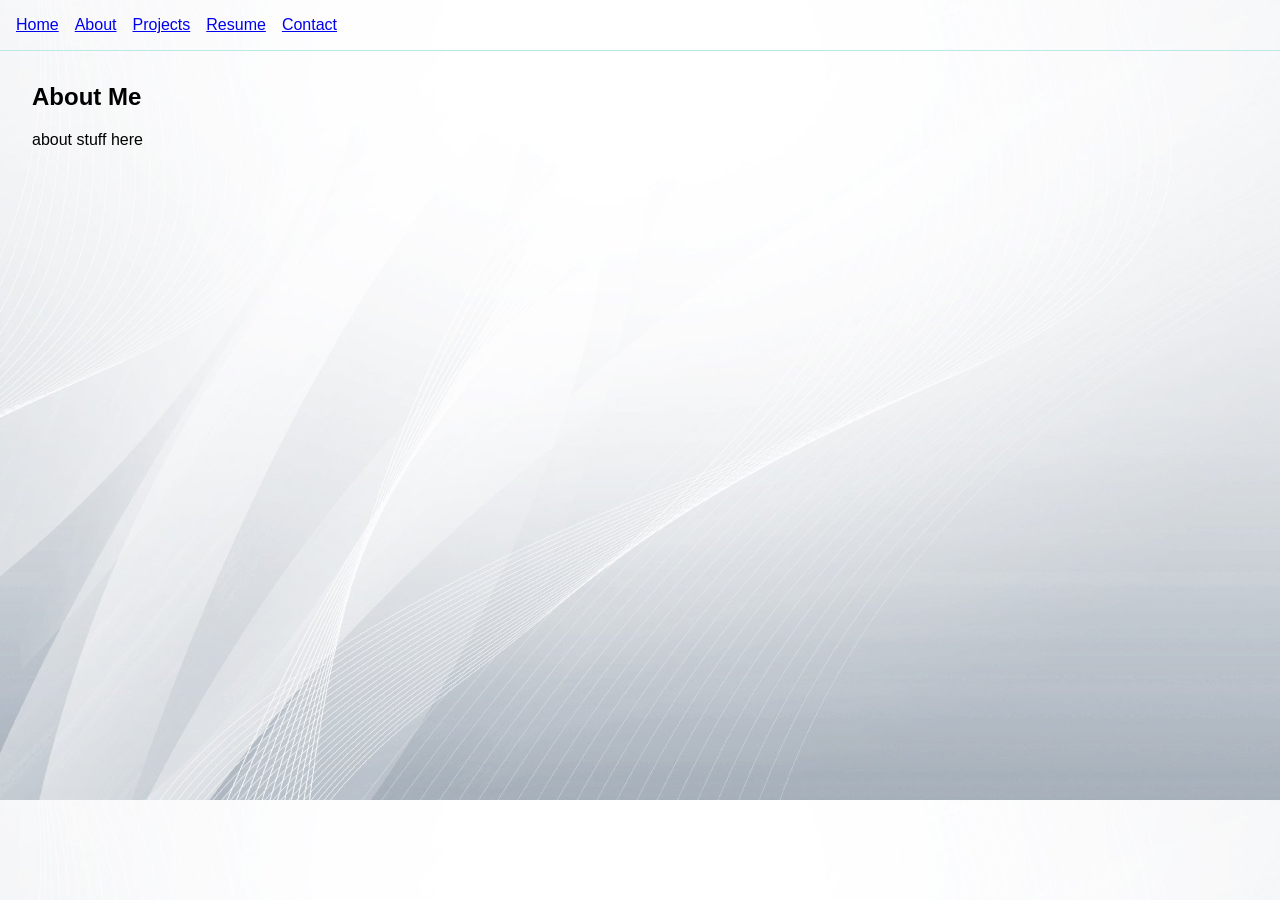
==== about.html @ bb2f6ec0 "init" ====
<!DOCTYPE html>
<html lang="en">
  <head>
    <title>Home | Portfolio</title>
    <link rel="stylesheet" href="style.css" />
  </head>

  <body>
    <header>
      <nav>
        <a href="home.html">Home</a>
        <a href="about.html">About</a>
        <a href="projects.html">Projects</a>
        <a href="resume.html">Resume</a>
        <a href="contact.html">Contact</a>
      </nav>
    </header>

    <main>
      <section id="about">
        <h1>About Me</h1>
        <p>about stuff here</p>
      </section>

    </main>
  </body>
</html>
---- style.css ----
body {
  margin: 0;
  font-family: Arial, sans-serif;
  background-image: url('backgroundimage.jpg');
  background-size: cover;
}

header {
  padding: 1rem;
  border-bottom: 1px solid #bae9e3;
}

nav {
  display: flex;
  gap: 1rem;
}

main {
  padding: 2rem;
}

section {
  margin-bottom: 2rem;
}

h1, h2, p {
  margin-top: 0;
}
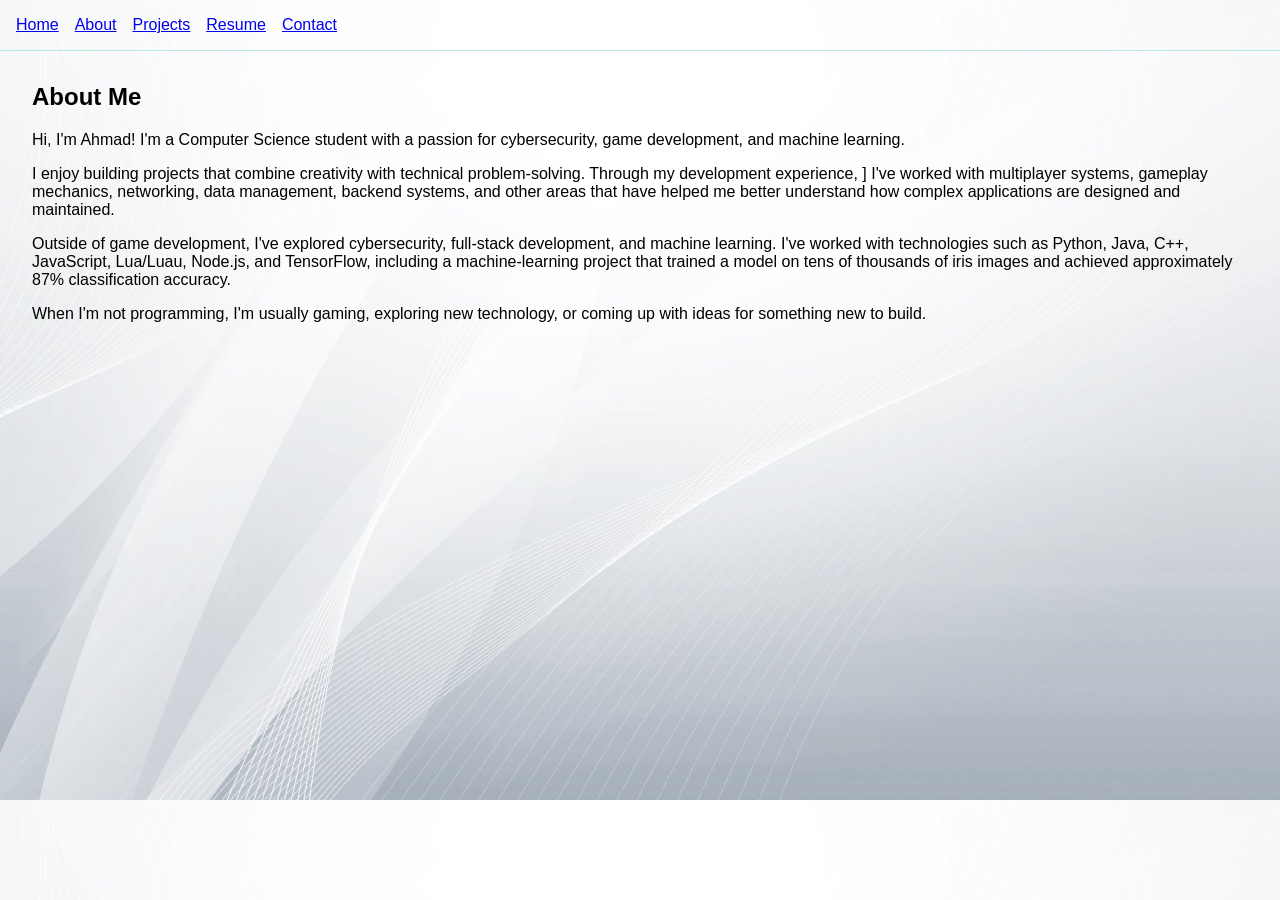
==== commit c9eb5813: "about and projects pages updated" ====
--- a/about.html
+++ b/about.html
@@ -1,7 +1,7 @@
 <!DOCTYPE html>
 <html lang="en">
   <head>
-    <title>Home | Portfolio</title>
+    <title>About | Portfolio</title>
     <link rel="stylesheet" href="style.css" />
   </head>
 
@@ -19,7 +19,19 @@
     <main>
       <section id="about">
         <h1>About Me</h1>
-        <p>about stuff here</p>
+        <div class="about">
+          <p> Hi, I'm Ahmad! I'm a Computer Science student with a passion for cybersecurity, game development, and machine learning. </p>
+
+        <p> I enjoy building projects that combine creativity with technical problem-solving. Through my development experience, ]
+            I've worked with multiplayer systems, gameplay mechanics, networking, data management, backend systems, 
+            and other areas that have helped me better understand how complex applications are designed and maintained. </p>
+
+        <p> Outside of game development, I've explored cybersecurity, full-stack development, and machine learning. I've worked with technologies 
+            such as Python, Java, C++, JavaScript, Lua/Luau, Node.js, and TensorFlow, including a machine-learning project that trained a
+            model on tens of thousands of iris images and achieved approximately 87% classification accuracy. </p>
+
+        <p> When I'm not programming, I'm usually gaming, exploring new technology, or coming up with ideas for something new to build. </p>
+        </div>
       </section>
 
     </main>
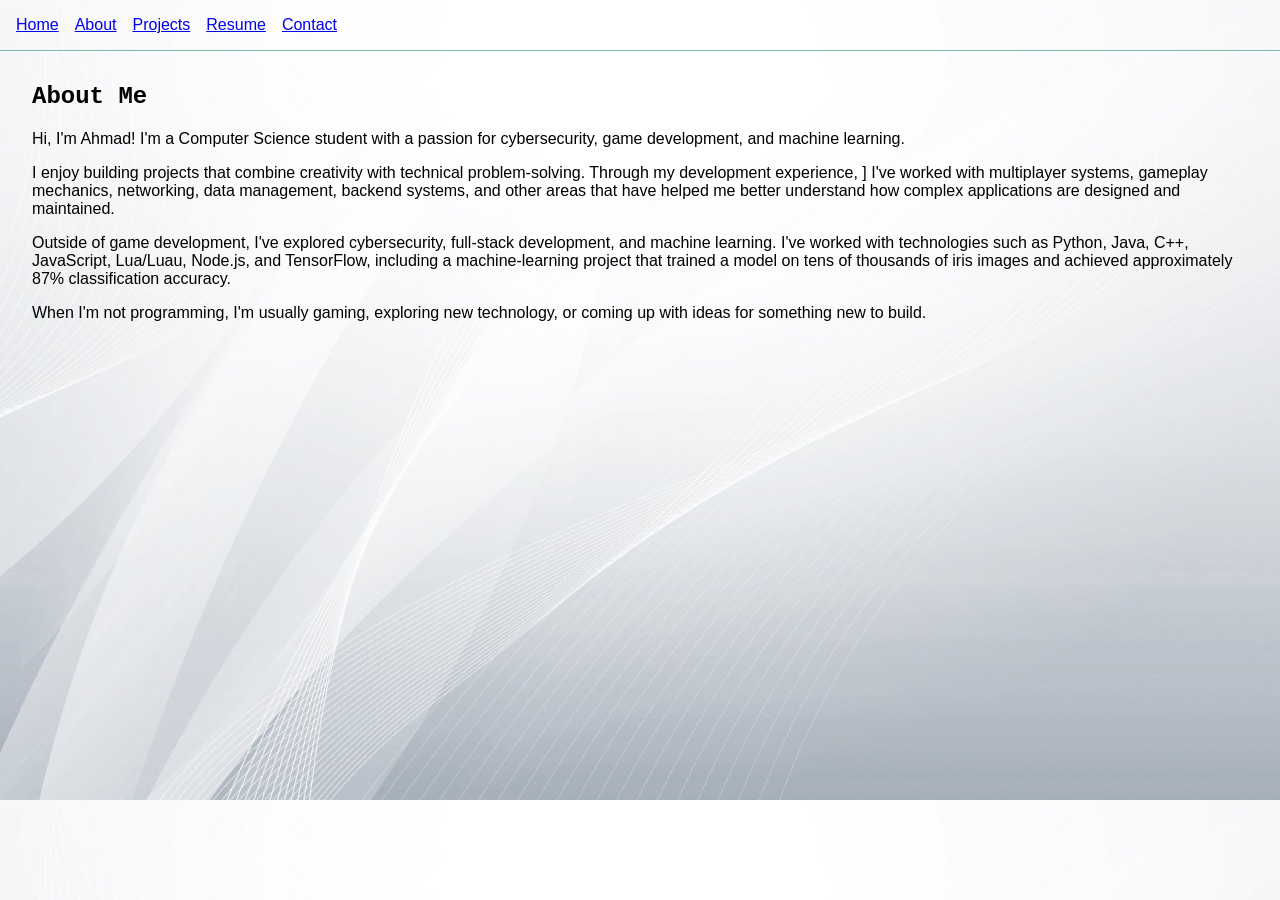
==== commit eb47c66c: "renamed home to index" ====
--- a/about.html
+++ b/about.html
@@ -8,7 +8,7 @@
   <body>
     <header>
       <nav>
-        <a href="home.html">Home</a>
+        <a href="index.html">Home</a>
         <a href="about.html">About</a>
         <a href="projects.html">Projects</a>
         <a href="resume.html">Resume</a>
--- a/style.css
+++ b/style.css
@@ -1,13 +1,13 @@
 body {
   margin: 0;
-  font-family: Arial, sans-serif;
-  background-image: url('backgroundimage.jpg');
+  font-family: "Trebuchet MS", sans-serif;
+  background-image: url('images/background.jpg');
   background-size: cover;
 }
 
 header {
   padding: 1rem;
-  border-bottom: 1px solid #bae9e3;
+  border-bottom: 1px solid #79b8af;
 }
 
 nav {
@@ -23,6 +23,11 @@
   margin-bottom: 2rem;
 }
 
-h1, h2, p {
+h1, h2, h3 {
   margin-top: 0;
+  font-family: "Courier New", Courier, monospace;
 }
+
+p {
+  font-family: "Trebuchet MS", sans-serif;
+}
